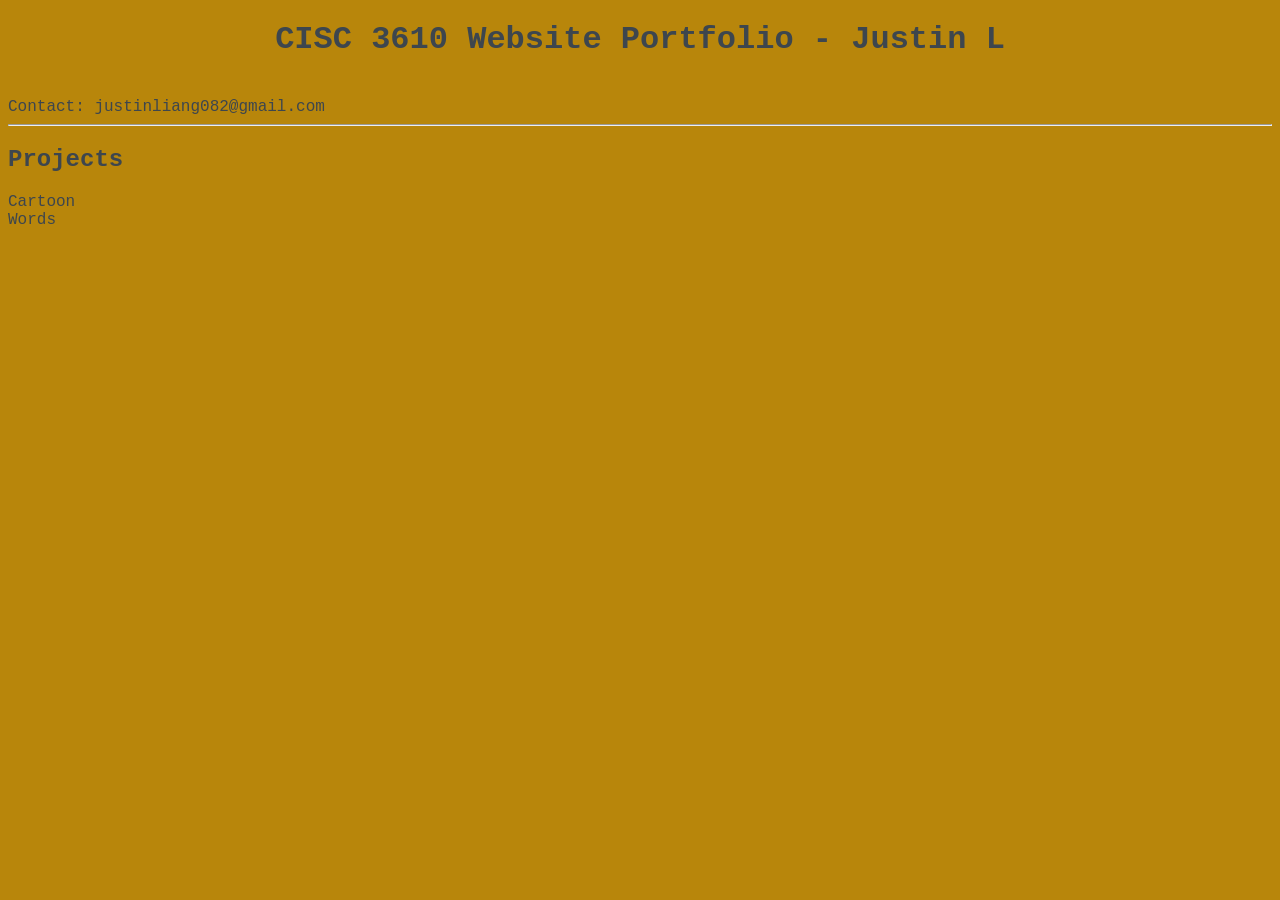
==== index.html @ 76382125 "Update index.html" ====
<!DOCTYPE html>
<html>
    <head>
       <meta charset="utf-8"/>
       <link rel="stylesheet" href="style.css">
    </head>
    <title> Website Portfolio </title>
    <h1> CISC 3610 Website Portfolio - Justin L </h1> <br>
    <a> Contact: justinliang082@gmail.com </a> <br> <hr>
    <h2> Projects </h2> 
    <a> Cartoon</a> <br>
    <a> Words </a>

</html>
---- style.css ----
html {
    font-family: 'Courier New', Courier, monospace;
    background-color: darkgoldenrod;
    color:rgb(61, 70, 78)
}

h1 {
    text-align: center;
}
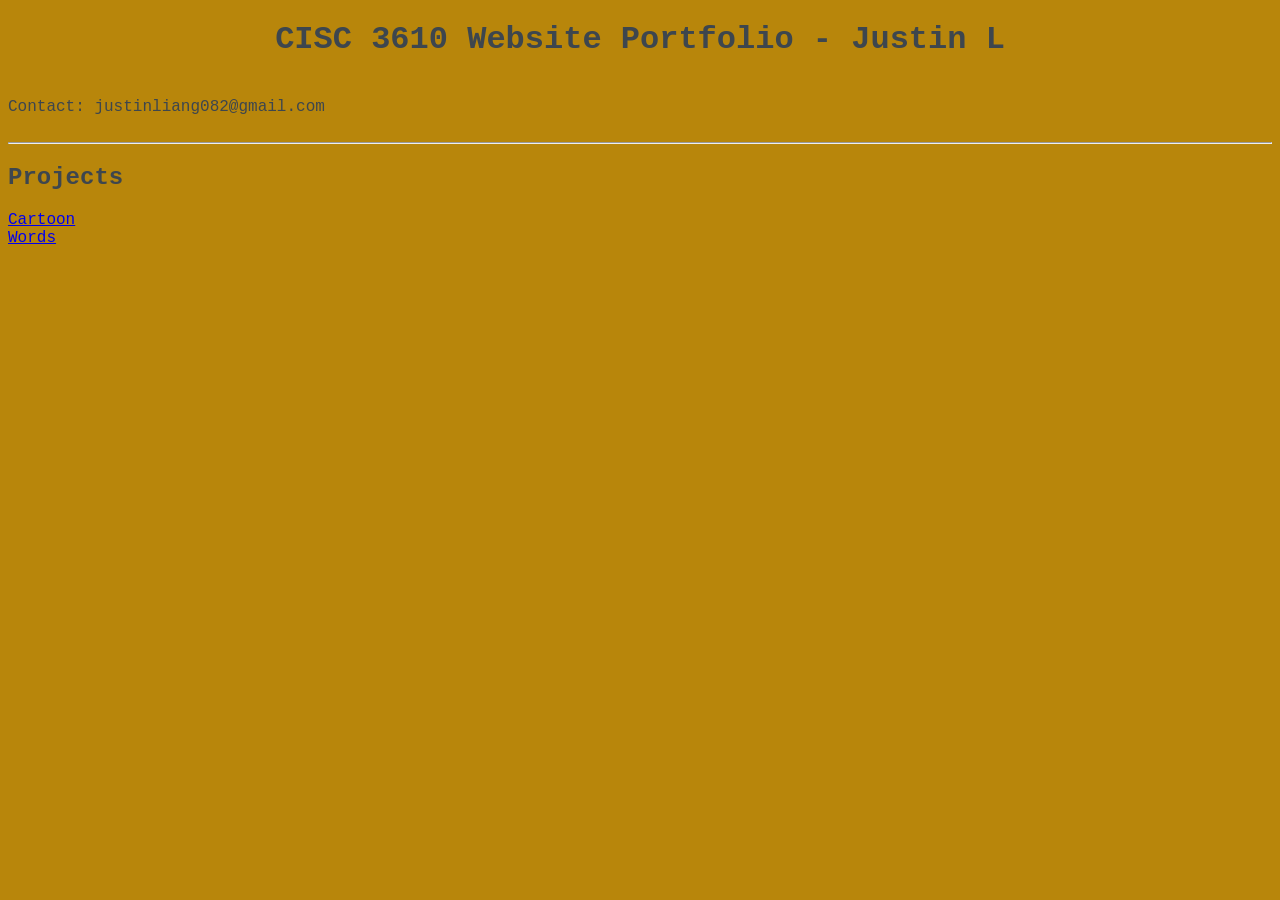
==== commit 6d79c44f: "Update index.html" ====
--- a/index.html
+++ b/index.html
@@ -1,14 +1,16 @@
 <!DOCTYPE html>
 <html>
-    <head>
-       <meta charset="utf-8"/>
-       <link rel="stylesheet" href="style.css">
-    </head>
-    <title> Website Portfolio </title>
-    <h1> CISC 3610 Website Portfolio - Justin L </h1> <br>
-    <a> Contact: justinliang082@gmail.com </a> <br> <hr>
-    <h2> Projects </h2> 
-    <a> Cartoon</a> <br>
-    <a> Words </a>
+
+<head>
+    <meta charset="UTF-8">
+    <link rel="stylesheet" href="style.css">
+</head>
+<title> Website Portfolio </title>
+<h1> CISC 3610 Website Portfolio - Justin L </h1> <br>
+<div class="contact"> Contact: justinliang082@gmail.com </div> <br>
+<hr>
+<h2> Projects </h2>
+<a href="cartoon.html"> Cartoon</a> <br>
+<a href="words.html"> Words </a>
 
 </html>
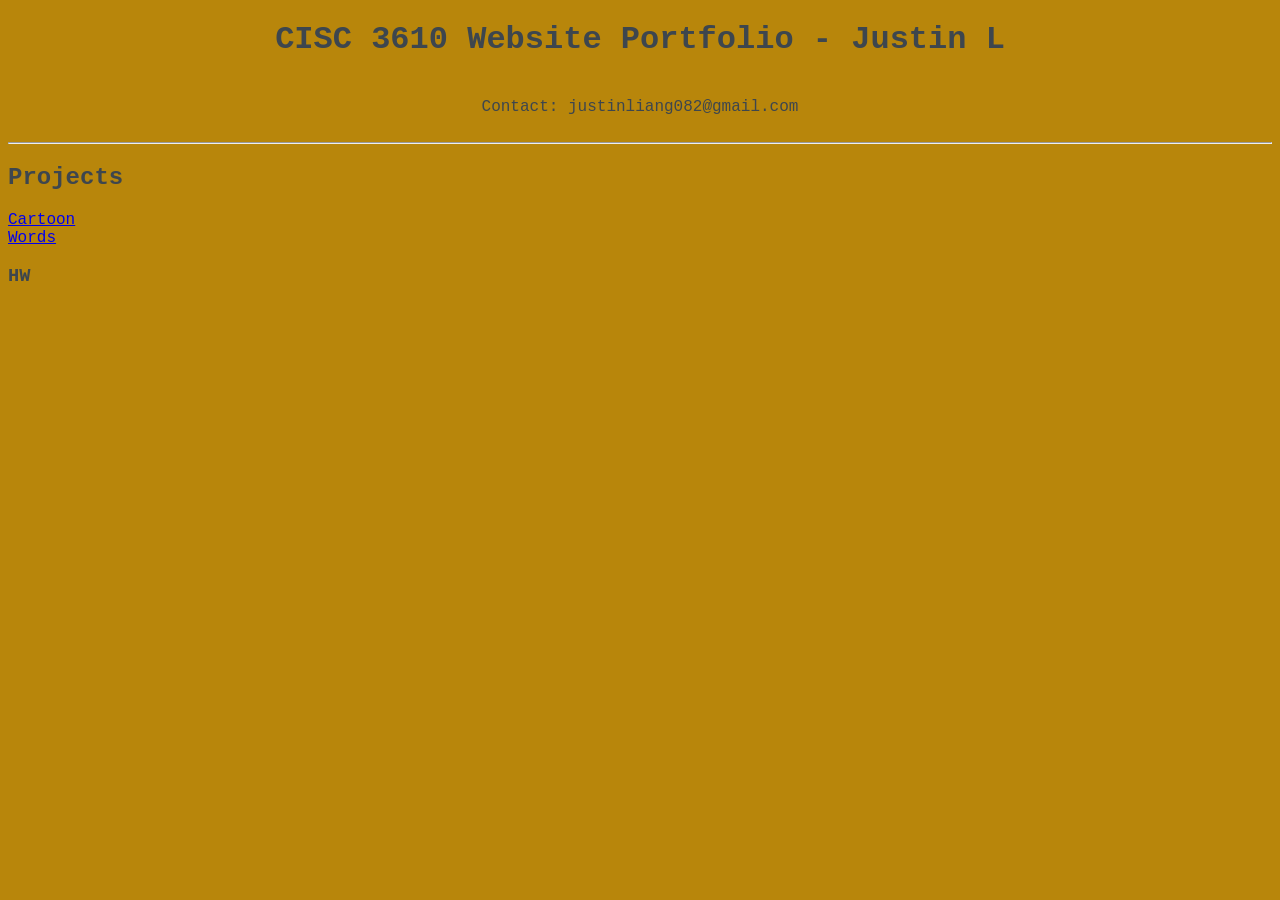
==== commit 738a7bec: "Update index.html" ====
--- a/index.html
+++ b/index.html
@@ -12,5 +12,7 @@
 <h2> Projects </h2>
 <a href="cartoon.html"> Cartoon</a> <br>
 <a href="words.html"> Words </a>
+<h3> HW </h3>
+
 
 </html>
--- a/style.css
+++ b/style.css
@@ -6,4 +6,8 @@
 
 h1 {
     text-align: center;
-}+}
+
+.contact {
+    text-align: center;
+}
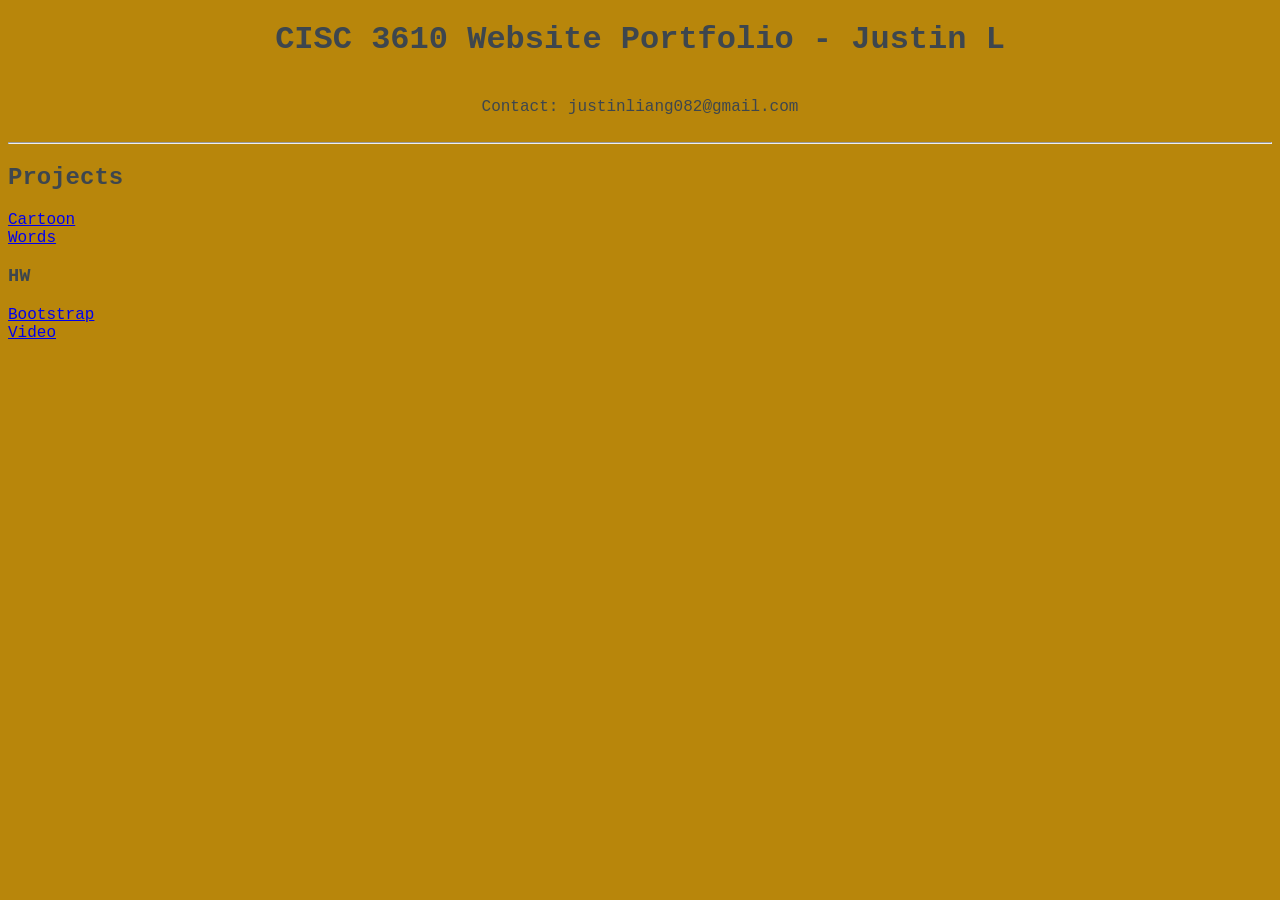
==== commit d99cc2a1: "Update index.html" ====
--- a/index.html
+++ b/index.html
@@ -13,6 +13,6 @@
 <a href="cartoon.html"> Cartoon</a> <br>
 <a href="words.html"> Words </a>
 <h3> HW </h3>
-
-
+<a href="bootstrap.html"> Bootstrap <a> <br>
+<a href="video.html"> Video <a>
 </html>
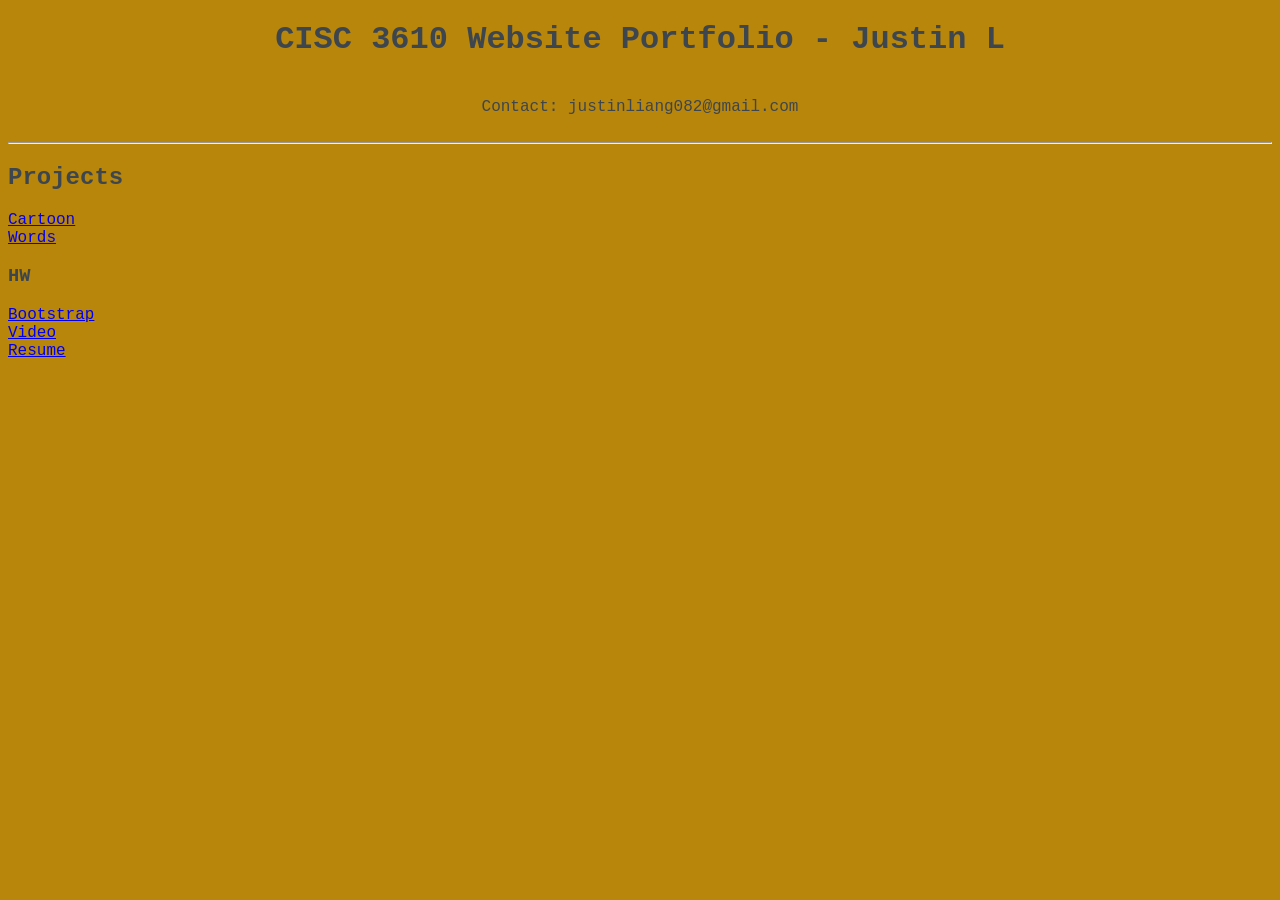
==== commit 102a6660: "Update index.html" ====
--- a/index.html
+++ b/index.html
@@ -13,6 +13,8 @@
 <a href="cartoon.html"> Cartoon</a> <br>
 <a href="words.html"> Words </a>
 <h3> HW </h3>
-<a href="bootstrap.html"> Bootstrap <a> <br>
-<a href="video.html"> Video <a>
+<a href="bootstrap.html"> Bootstrap </a> <br>
+<a href="video.html"> Video </a> <br>
+<a href="resume.html"> Resume </a>
+
 </html>
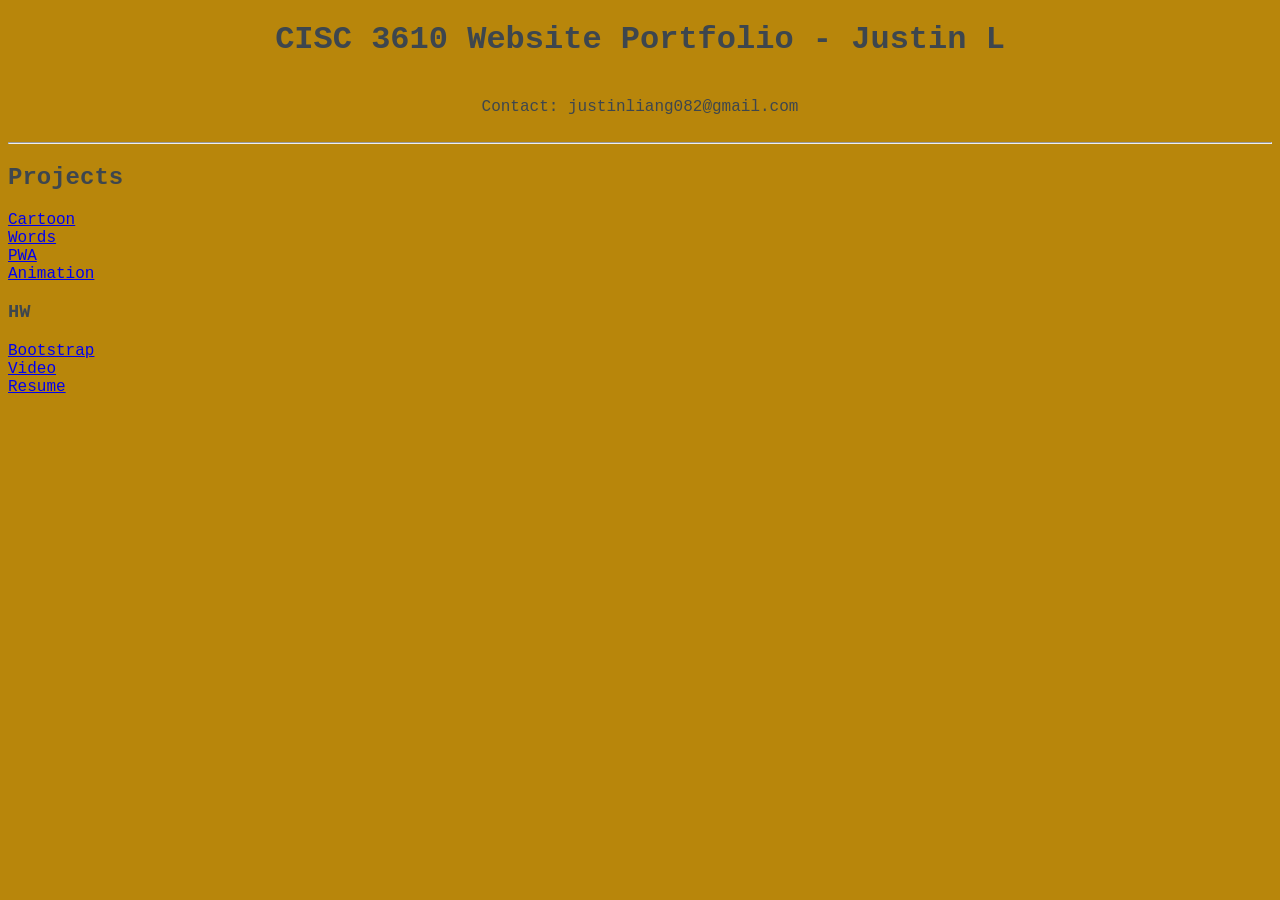
==== commit 088eedbe: "Update index.html" ====
--- a/index.html
+++ b/index.html
@@ -11,7 +11,9 @@
 <hr>
 <h2> Projects </h2>
 <a href="cartoon.html"> Cartoon</a> <br>
-<a href="words.html"> Words </a>
+<a href="words.html"> Words </a> <br>
+<a href="pwa.html"> PWA </a> <br>
+<a href="animation.html"> Animation </a> <br>
 <h3> HW </h3>
 <a href="bootstrap.html"> Bootstrap </a> <br>
 <a href="video.html"> Video </a> <br>
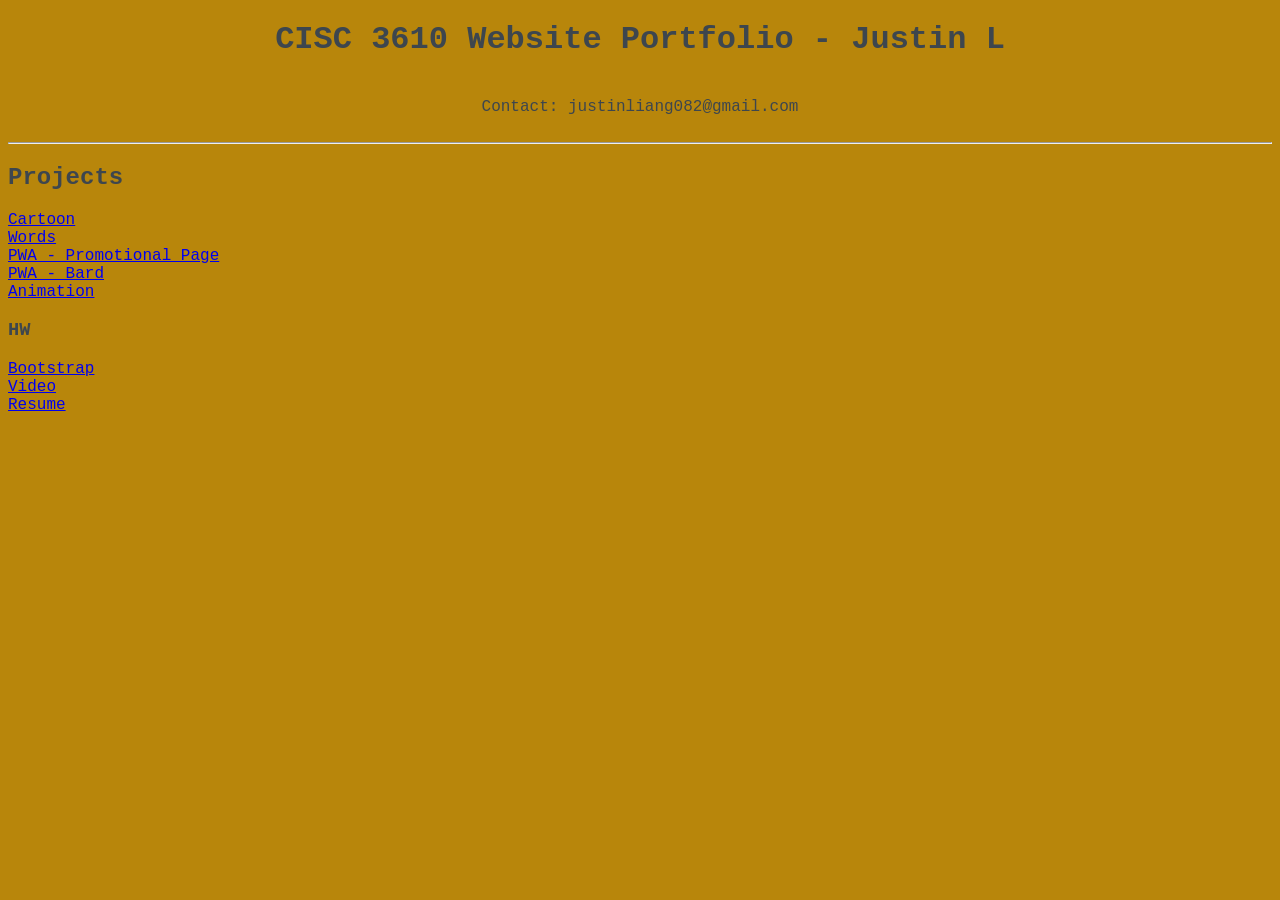
==== commit 9d1f2ccb: "Update index.html" ====
--- a/index.html
+++ b/index.html
@@ -12,7 +12,8 @@
 <h2> Projects </h2>
 <a href="cartoon.html"> Cartoon</a> <br>
 <a href="words.html"> Words </a> <br>
-<a href="pwa.html"> PWA </a> <br>
+<a href="promo.html"> PWA - Promotional Page </a> <br>
+<a href="pwa.html"> PWA - Bard </a> <br>
 <a href="animation.html"> Animation </a> <br>
 <h3> HW </h3>
 <a href="bootstrap.html"> Bootstrap </a> <br>
